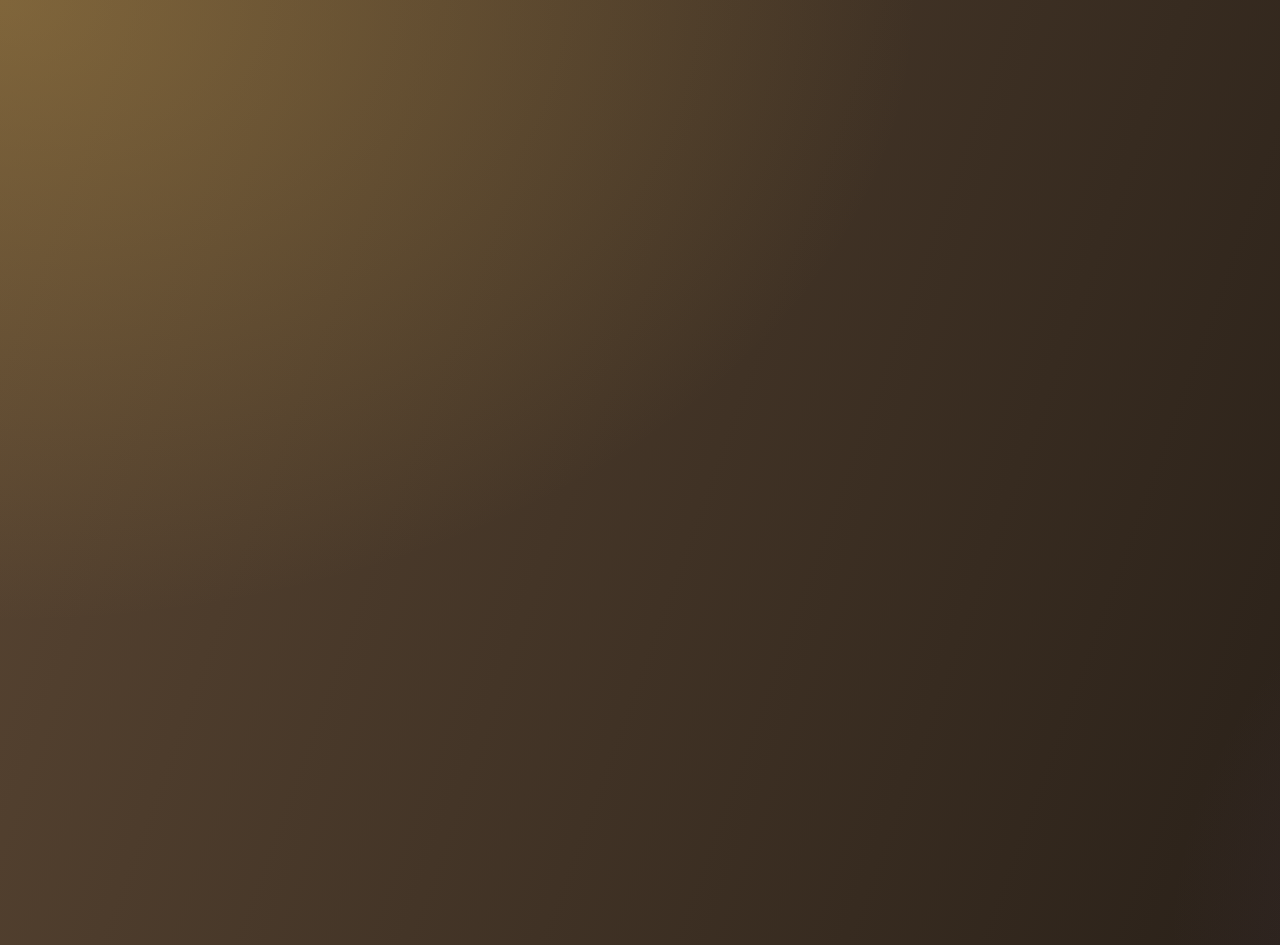
==== scripts/mobile-sets.html @ fbb45bda "Add landscape mobile exports - Added three updated Miscellary screenshot sets - Added a reusable hea" ====
<!doctype html>
<html lang="en">
<head>
  <meta charset="utf-8">
  <title>Miscellary mobile screenshot sets</title>
  <style>
    * { box-sizing: border-box; }
    html, body { margin: 0; width: 1914px; height: 945px; overflow: hidden; }
    body {
      display: flex;
      align-items: center;
      justify-content: center;
      gap: 70px;
      background:
        radial-gradient(80% 110% at 0% 0%, rgba(201,162,74,.34) 0%, transparent 60%),
        radial-gradient(60% 90% at 100% 100%, rgba(123,95,163,.28) 0%, transparent 65%),
        linear-gradient(110deg, #5a4633 0%, #2a2119 72%);
    }
    figure {
      margin: 0;
      padding: 10px;
      border: 1px solid rgba(255,255,255,.22);
      border-radius: 48px;
      background: #1d1913;
      box-shadow: 0 24px 50px rgba(0,0,0,.3);
      flex: none;
    }
    img {
      display: block;
      width: 365.4px;
      height: 812px;
      border-radius: 36px;
    }
    .landscape { border-radius: 30px; }
    .landscape img { width: 1080px; height: 486px; border-radius: 18px; }
  </style>
</head>
<body>
  <script>
    const groups = [
      ['01-browse', '02-set', '06-collection'],
      ['08-pack', '05-reveal', '07-editor'],
      ['04-inspector', '03-binder']
    ];
    const set = Number(new URLSearchParams(location.search).get('set'));
    if (!Number.isInteger(set) || set < 1 || set > groups.length) throw new Error('Choose set 1, 2 or 3.');
    for (const name of groups[set - 1]) {
      const frame = document.createElement('figure');
      if (name === '03-binder') frame.className = 'landscape';
      const image = document.createElement('img');
      image.src = `../assets/images/miscellary/mobile/october-2026/${name}.png`;
      image.alt = name;
      frame.append(image);
      document.body.append(frame);
    }
    Promise.all([...document.images].map(image => image.decode()))
      .then(() => document.documentElement.dataset.ready = 'true');
  </script>
</body>
</html>
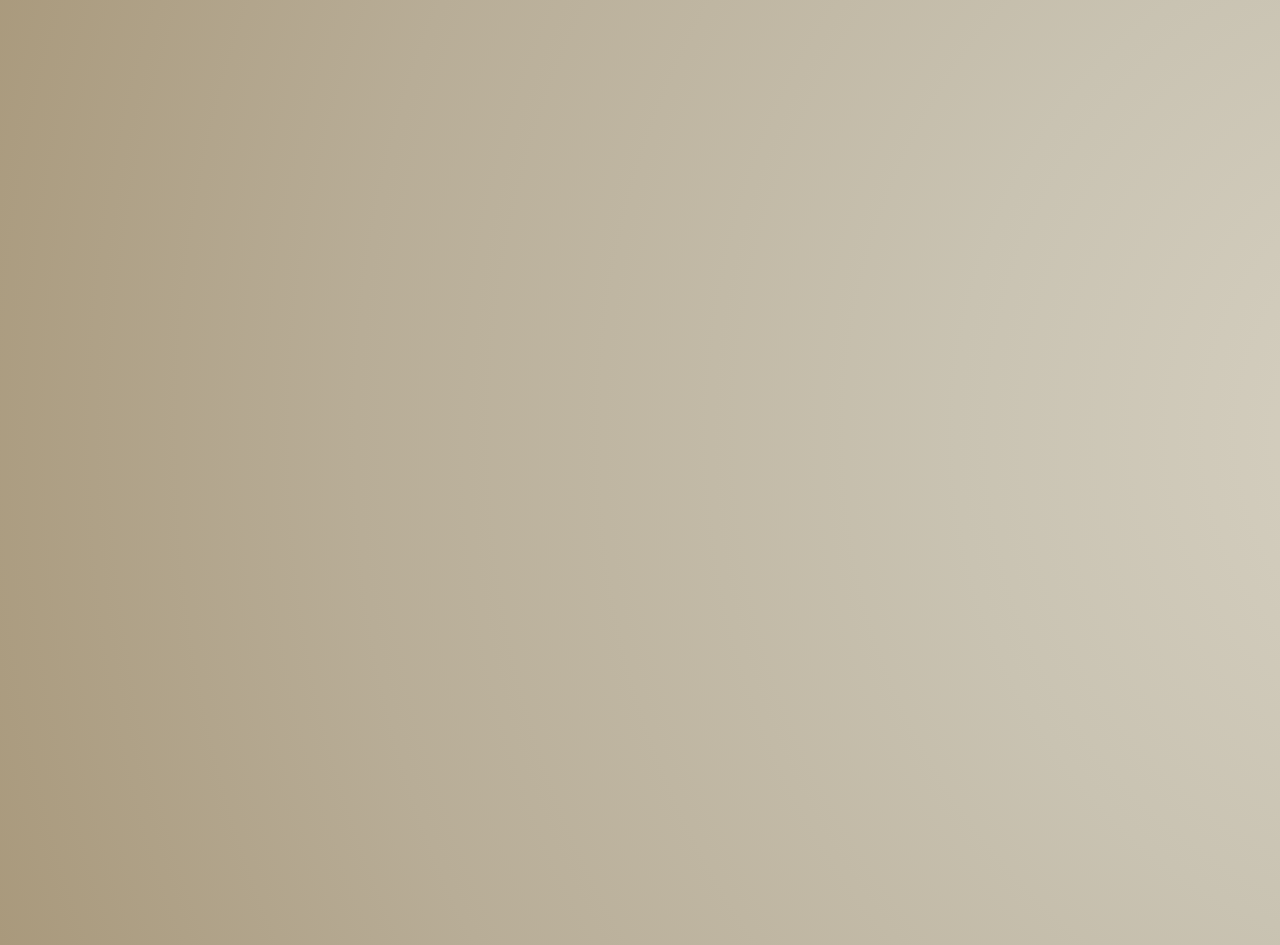
==== commit 1e81e75f: "Refresh Miscellary and TraceTray screenshots - Miscellary's panel and phone exports use its new colo" ====
--- a/scripts/mobile-sets.html
+++ b/scripts/mobile-sets.html
@@ -1,60 +1,73 @@
 <!doctype html>
 <html lang="en">
-<head>
-  <meta charset="utf-8">
-  <title>Miscellary mobile screenshot sets</title>
-  <style>
-    * { box-sizing: border-box; }
-    html, body { margin: 0; width: 1914px; height: 945px; overflow: hidden; }
-    body {
-      display: flex;
-      align-items: center;
-      justify-content: center;
-      gap: 70px;
-      background:
-        radial-gradient(80% 110% at 0% 0%, rgba(201,162,74,.34) 0%, transparent 60%),
-        radial-gradient(60% 90% at 100% 100%, rgba(123,95,163,.28) 0%, transparent 65%),
-        linear-gradient(110deg, #5a4633 0%, #2a2119 72%);
-    }
-    figure {
-      margin: 0;
-      padding: 10px;
-      border: 1px solid rgba(255,255,255,.22);
-      border-radius: 48px;
-      background: #1d1913;
-      box-shadow: 0 24px 50px rgba(0,0,0,.3);
-      flex: none;
-    }
-    img {
-      display: block;
-      width: 365.4px;
-      height: 812px;
-      border-radius: 36px;
-    }
-    .landscape { border-radius: 30px; }
-    .landscape img { width: 1080px; height: 486px; border-radius: 18px; }
-  </style>
-</head>
-<body>
-  <script>
-    const groups = [
-      ['01-browse', '02-set', '06-collection'],
-      ['08-pack', '05-reveal', '07-editor'],
-      ['04-inspector', '03-binder']
-    ];
-    const set = Number(new URLSearchParams(location.search).get('set'));
-    if (!Number.isInteger(set) || set < 1 || set > groups.length) throw new Error('Choose set 1, 2 or 3.');
-    for (const name of groups[set - 1]) {
-      const frame = document.createElement('figure');
-      if (name === '03-binder') frame.className = 'landscape';
-      const image = document.createElement('img');
-      image.src = `../assets/images/miscellary/mobile/october-2026/${name}.png`;
-      image.alt = name;
-      frame.append(image);
-      document.body.append(frame);
-    }
-    Promise.all([...document.images].map(image => image.decode()))
-      .then(() => document.documentElement.dataset.ready = 'true');
-  </script>
-</body>
+  <head>
+    <meta charset="utf-8" />
+    <title>Miscellary mobile screenshot sets</title>
+    <style>
+      * {
+        box-sizing: border-box;
+      }
+      html,
+      body {
+        margin: 0;
+        width: 1914px;
+        height: 945px;
+        overflow: hidden;
+      }
+      body {
+        display: flex;
+        align-items: center;
+        justify-content: center;
+        gap: 70px;
+        background: radial-gradient(circle at 78% 46%, #d8d2c3 0%, #c9c3b2 34%, #b8ad97 72%, #a9997c 100%);
+      }
+      figure {
+        margin: 0;
+        padding: 10px;
+        border: 1px solid rgba(255, 255, 255, 0.22);
+        border-radius: 48px;
+        background: #333b42;
+        box-shadow: 0 24px 50px rgba(0, 0, 0, 0.3);
+        flex: none;
+      }
+      img {
+        display: block;
+        width: 365.4px;
+        height: 812px;
+        border-radius: 36px;
+      }
+      .landscape {
+        border-radius: 30px;
+      }
+      .landscape img {
+        width: 1080px;
+        height: 486px;
+        border-radius: 18px;
+      }
+    </style>
+  </head>
+  <body>
+    <script>
+      const groups = [
+        ["01-browse", "09-packs", "06-collection"],
+        ["08-pack", "05-reveal", "10-pack-complete"],
+        ["02-set", "03-binder"],
+      ];
+      const set = Number(new URLSearchParams(location.search).get("set"));
+      if (!Number.isInteger(set) || set < 1 || set > groups.length)
+        throw new Error("Choose set 1, 2 or 3.");
+      for (const name of groups[set - 1]) {
+        const frame = document.createElement("figure");
+        if (name === "03-binder") frame.className = "landscape";
+        const image = document.createElement("img");
+        image.src = `../assets/images/miscellary/mobile/october-2026/${name}.png`;
+        image.alt = name;
+        frame.append(image);
+        document.body.append(frame);
+      }
+      Promise.all([...document.images].map((image) => image.decode())).then(
+        () => (document.documentElement.dataset.ready = "true"),
+      );
+    </script>
+  </body>
 </html>
